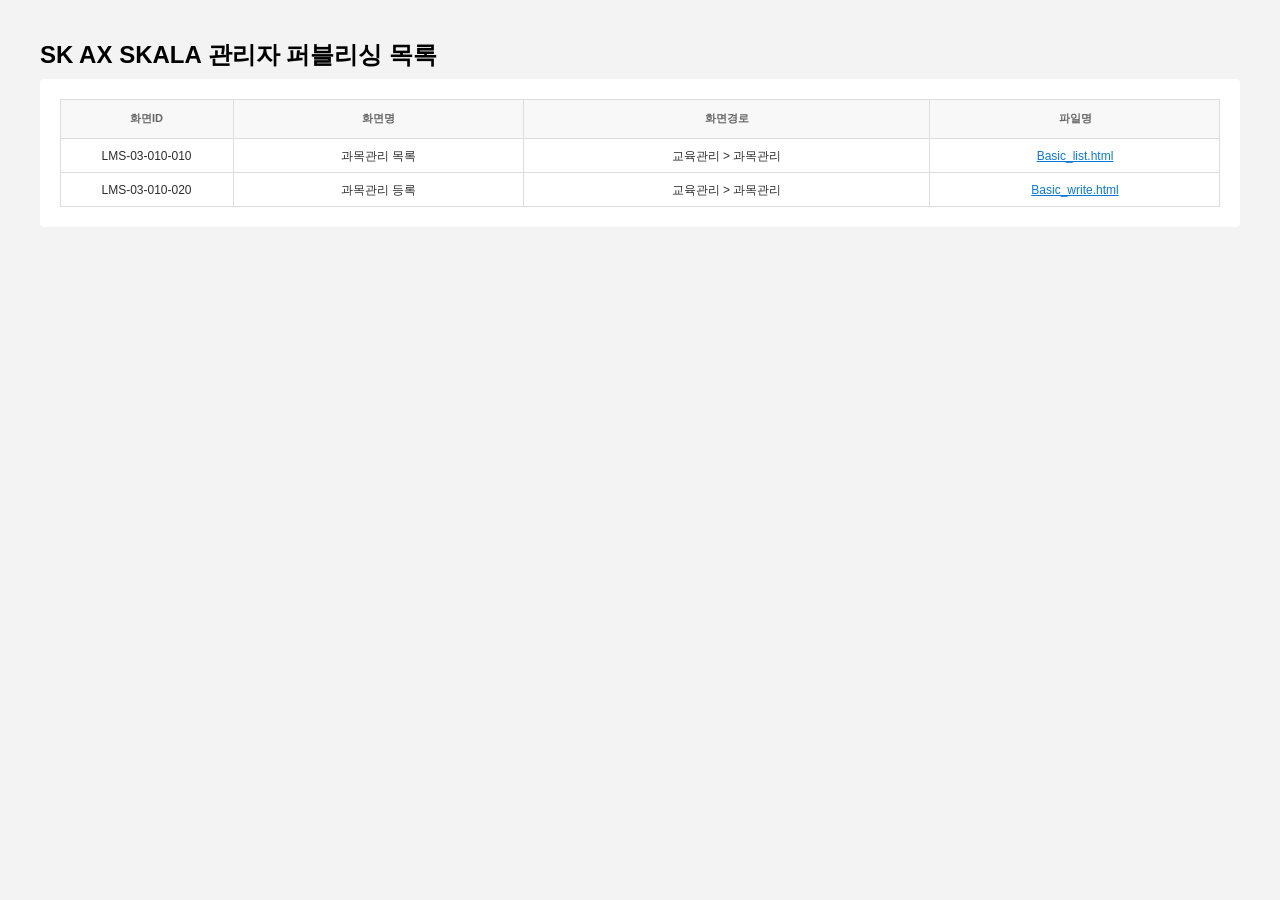
==== index.html @ d9c7ef39 "Add files via upload" ====
<!doctype html>
<html lang="ko">
<head>
  <meta charset="utf-8"><meta name="viewport" content="width=device-width, initial-scale=1">
  <title>SK AX SKALA 관리자 퍼블리싱 목록</title>
  <link rel="stylesheet" href="css/reset.css"><link rel="stylesheet" href="css/style.css">
  <style>
    .index-page { min-width:1280px; padding:40px; background:#f3f3f3; }
    .index-page h1 { color:var(--black); font-size:24px; font-weight:600; line-height:29px; }
    .index-panel { margin-top:10px; padding:20px; border-radius:4px; background:#fff; }
    .index-panel table td a { color:var(--blue); text-decoration:underline; }
    .index-panel table td a:hover { font-weight:600; }
  </style>
</head>
<body class="index-page">
  <h1>SK AX SKALA 관리자 퍼블리싱 목록</h1>
  <section class="index-panel">
    <div class="table-wrap">
      <table>
        <caption class="sr-only">퍼블리싱 화면 목록</caption>
        <colgroup><col style="width:15%"><col style="width:25%"><col style="width:35%"><col style="width:25%"></colgroup>
        <thead><tr><th>화면ID</th><th>화면명</th><th>화면경로</th><th>파일명</th></tr></thead>
        <tbody>
          <tr><td>LMS-03-010-010</td><td>과목관리 목록</td><td>교육관리 &gt; 과목관리</td><td><a href="Basic_list.html">Basic_list.html</a></td></tr>
          <tr><td>LMS-03-010-020</td><td>과목관리 등록</td><td>교육관리 &gt; 과목관리</td><td><a href="Basic_write.html">Basic_write.html</a></td></tr>
        </tbody>
      </table>
    </div>
  </section>
</body>
</html>
---- css/style.css ----
@charset "utf-8";
:root { --blue:#0a78d8; --black:#000; --gray-900:#1d1d1d; --gray-800:#2d2d2d; --gray-700:#404b5c; --gray-500:#999; --text:#2d2d2d; --line:#ccc; }
body { min-width:1280px; color:var(--text); background:#f3f3f3; font-family:Pretendard,"Noto Sans KR",Arial,sans-serif; font-size:12px; }
button,input,select { font-family:inherit; }
.svg-sprite { position:absolute; width:0; height:0; overflow:hidden; }

.top-header { position:fixed; z-index:20; top:0; left:0; display:flex; width:100%; height:80px; border-bottom:1px solid #ccc; background:#fff; }
.top-header__logo { display:flex; align-items:center; justify-content:center; width:256px; height:80px; }
.top-header__logo img { width:91px; height:48px; object-fit:cover; }
.lnb { display:flex; height:80px; margin-left:20px; }
.lnb .lnb-link { display:flex; align-items:center; justify-content:center; min-width:100px; padding:0 16px; color:var(--black); font-size:15px; font-weight:500; }
.account { display:flex; align-items:center; gap:14px; height:80px; margin-left:auto; padding-right:60px; white-space:nowrap; }
.account > span { color:var(--gray-900); font-size:14px; font-weight:400; }
.account strong { font-size:16px; font-weight:600; }
.account select { width:115px; height:32px; padding:0 30px 0 10px; border:1px solid #ccc; border-radius:3px; color:var(--gray-500); background:#fff url("../images/icons/chevron-down.svg") no-repeat right 7px center/24px 24px; font-size:12px; font-weight:400; appearance:none; }
.icon-button { width:24px; height:24px; color:#222; }
.icon-button img { width:24px; height:24px; }
.logout { display:flex; align-items:center; gap:6px; margin-left:10px; color:var(--gray-900); font-size:14px; font-weight:400; }
.logout img { width:16px; height:16px; }

.sidebar { position:fixed; z-index:10; top:80px; bottom:0; left:0; width:256px; background:#fff; box-shadow:3px 0 9px rgba(0,0,0,.12); transition:transform .25s ease; }
.sidebar-tabs { display:flex; height:48px; }
.sidebar-tabs button { display:flex; align-items:center; justify-content:center; gap:8px; width:128px; border-bottom:1px solid #ddd; color:var(--gray-900); font-size:13px; font-weight:400; }
.sidebar-tabs img { width:24px; height:24px; }
.sidebar-tabs button.is-active { border-bottom:2px solid var(--blue); font-weight:500; }
.side-nav { padding:8px 16px; }
.side-nav p { height:32px; padding-top:10px; color:var(--gray-500); font-size:10px; font-weight:600; }
.side-nav .side-parent { display:grid; grid-template-columns:24px 1fr 16px; align-items:center; width:224px; height:36px; padding:0 10px; color:var(--black); font-size:11px; font-weight:400; }
.side-nav .side-parent:hover { background:#f5f5f5; }
.side-nav .side-parent > img { width:16px; height:16px; object-fit:contain; }
.side-nav .side-parent > .arrow { justify-self:end; width:16px; height:16px; margin-right:-2px; transition:transform .3s ease; }
.side-nav .side-parent[aria-expanded="true"] > .arrow { transform:rotate(180deg); }
.side-sub { display:grid; grid-template-rows:0fr; width:224px; padding:0 14px; background:#fff; visibility:hidden; opacity:0; transition:grid-template-rows .3s ease,opacity .3s ease,visibility 0s linear .3s; }
.side-group.is-open > .side-sub { grid-template-rows:1fr; visibility:visible; opacity:1; transition:grid-template-rows .3s ease,opacity .3s ease,visibility 0s; }
.side-sub ul { min-height:0; overflow:hidden; padding:0 10px; border-left:1px solid #ddd; }
.side-sub a { display:flex; align-items:center; height:28px; padding:0 8px; border-radius:3px; color:var(--gray-900); font-size:10px; font-weight:400; }
.side-sub a:hover { background:#f5f5f5; }
.side-sub a.is-active { color:var(--blue); background:#f4f8fb; font-weight:600; }
.lnb .lnb-link.is-active { color:var(--blue); box-shadow:inset 0 -2px 0 var(--blue); font-weight:600; }
.lnb-item { position:relative; height:80px; }
.lnb-item > .lnb-link { height:80px; }
.lnb-item:hover > .lnb-link { color:var(--blue); font-weight:600; }
.lnb-dropdown { position:absolute; z-index:30; top:66px; left:50%; display:none; width:192px; padding:5px; border-radius:6px; background:#fff; box-shadow:0 6px 20px rgba(0,0,0,.2),0 2px 6px rgba(0,0,0,.12); transform:translateX(-50%); }
.lnb-item:hover > .lnb-dropdown { display:block; }
.lnb-dropdown a { display:flex; align-items:center; justify-content:space-between; gap:8px; width:182px; height:32px; padding:6px 8px; border-radius:3px; color:var(--gray-900); font-size:14px; font-weight:500; line-height:20px; white-space:nowrap; }
.lnb-dropdown a:hover { color:var(--blue); background:#f4f8fb; }
.lnb-dropdown img { flex:0 0 16px; width:16px; height:16px; }
.bookmark-nav { padding:8px 16px; }
.bookmark-nav a { display:grid; grid-template-columns:16px 1fr 16px; align-items:center; gap:8px; width:224px; height:36px; padding:0 8px; color:var(--gray-900); font-size:11px; font-weight:400; }
.bookmark-nav a:hover,.bookmark-nav a.is-active { background:#f5f5f5; }
.bookmark-nav img { width:16px; height:16px; }
.bookmark-nav .arrow { justify-self:end; cursor:grab; touch-action:none; }
.bookmark-nav .bookmark-remove { cursor:pointer; }
.bookmark-nav a { user-select:none; }
.bookmark-nav a.is-dragging { background:#f5f5f5; box-shadow:0 2px 6px rgba(0,0,0,.18); }
.bookmark-nav a.is-dragging .arrow { cursor:grabbing; }
[data-sidebar-panel][hidden] { display:none; }
.sidebar-rail { position:absolute; top:384px; right:-24px; display:flex; flex-direction:column; align-items:center; width:24px; height:78px; padding:6px 4px 8px; border:0; border-radius:0 4px 4px 0; color:#fff; background:var(--blue); font-size:12px; font-weight:500; line-height:12px; }
.sidebar-rail img { width:16px; height:16px; flex:0 0 16px; }
.sidebar-rail span { display:block; }

.content { margin:80px 39px 0 296px; padding-top:20px; transition:margin-left .25s ease; }
.admin-page.is-sidebar-closed .sidebar { transform:translateX(-256px); }
.admin-page.is-sidebar-closed .content { margin-left:40px; }
.content > h1 { width:100%; height:29px; color:var(--black); font-size:24px; font-weight:600; line-height:29px; }
.search-panel { overflow:hidden; height:210px; margin-top:10px; padding:20px; border-radius:4px; background:#fff; transition:height .2s ease; }
.section-heading { display:flex; align-items:center; justify-content:space-between; height:36px; padding-bottom:10px; border-bottom:1px solid #ddd; transition:height .2s ease,padding-bottom .2s ease,border-bottom-width .2s ease; }
.section-heading h2 { color:var(--gray-900); font-size:16px; font-weight:600; }
.fold-button { display:flex; white-space:nowrap; align-items:center; justify-content:space-between; gap:2px; width:109px; height:22px; padding:0 7px 0 11px; border:1px solid #999; border-radius:3px; color:#666; background:#fff; font-size:13px; font-weight:500; }
.fold-button img { width:16px; height:16px; transition:transform .2s ease; }
.fold-button.is-collapsed { width:120px; }
.fold-button.is-collapsed img { transform:rotate(180deg); }
.search-panel.is-collapsed .section-heading { height:26px; padding-bottom:0; border-bottom-width:0; }
.search-fields,.search-actions { opacity:1; visibility:visible; transition:opacity .2s ease,visibility 0s; }
.search-panel.is-collapsed .search-fields,.search-panel.is-collapsed .search-actions { opacity:0; visibility:hidden; transition:opacity .2s ease,visibility 0s linear .2s; }
.search-fields { display:grid; grid-template-columns:1fr 1fr; grid-template-rows:30px 30px; gap:10px 25px; height:90px; padding-top:10px; border-bottom:1px solid #ddd; }
.field-row { display:grid; grid-template-columns:90px 380px; align-items:center; padding-left:20px; }
.field-row label { color:var(--gray-800); font-size:12px; font-weight:400; }
.field-row--right { grid-column:2; grid-template-columns:88px 380px; padding-left:20px; }
.field-row input,.field-row select { width:380px; height:30px; padding:0 10px; border:1px solid #ccc; border-radius:3px; color:var(--gray-500); background:#fff; outline:none; font-size:12px; font-weight:400; }
.field-row select { padding-right:32px; background:#fff url("../images/icons/chevron-down.svg") no-repeat right 7px center/24px 24px; appearance:none; }
.field-row input::placeholder { color:var(--gray-500); }
.field-row input:focus,.field-row select:focus { border-color:var(--blue); }
.search-actions { display:flex; justify-content:flex-end; gap:8px; padding-top:10px; }
.btn { display:inline-flex; align-items:center; justify-content:center; gap:2px; min-width:80px; height:34px; padding:0 14px; border-radius:3px; font-size:13px; font-weight:500; }
.btn img { width:16px; height:16px; }
.btn--gray { color:var(--gray-900); background:#ddd; }
.btn--primary { color:#fff; background:var(--blue); }
.search-actions .btn { justify-content:flex-start; padding:0; }
.search-actions .btn--gray img { margin-left:13px; }
.search-actions .btn--primary img { margin-left:18.5px; }
.btn--outline { height:30px; color:var(--blue); border:1px solid var(--blue); background:#fff; }

.result-panel { height:262px; margin-top:10px; padding:20px; background:#fff; }
.result-top { display:flex; align-items:center; justify-content:space-between; height:30px; margin-bottom:10px; }
.result-top h2 { color:var(--gray-700); font-size:18px; font-weight:700; }
.result-top h2 span { color:var(--gray-900); font-size:10px; font-weight:400; }
.table-wrap { position:relative; width:100%; overflow:hidden; }
.table-wrap::after { content:""; position:absolute; inset:0; border:1px solid #ddd; pointer-events:none; }
table { width:100%; table-layout:fixed; border-collapse:separate; border-spacing:0; }
.result-panel table col:nth-child(1) { width:3.2%; }
.result-panel table col:nth-child(2) { width:7.8%; }
.result-panel table col:nth-child(3) { width:36.2%; }
.result-panel table col:nth-child(4),.result-panel table col:nth-child(5),.result-panel table col:nth-child(6),.result-panel table col:nth-child(8) { width:6.5%; }
.result-panel table col:nth-child(7),.result-panel table col:nth-child(9) { width:10.2%; }
.result-panel table col:nth-child(10) { width:6.4%; }
th,td { overflow:hidden; height:34px; padding:0 12px; border-right:1px solid #ddd; border-bottom:1px solid #ddd; text-align:center; text-overflow:ellipsis; white-space:nowrap; }
th:last-child,td:last-child { border-right:0; }
tbody tr:last-child td { border-bottom:0; }
thead th { height:40px; color:#666; background:#f8f8f8; font-size:12px; font-weight:600; }
tbody td { color:var(--gray-800); background:#fff; font-size:12px; font-weight:400; }
tbody tr:hover td { background:#eef4f7; }
td.subject { text-align:left; font-weight:600; text-decoration:underline; }
.table-bottom { position:relative; display:flex; align-items:center; justify-content:center; height:30px; margin-top:10px; }
.table-bottom > select { position:absolute; left:0; width:57px; height:30px; padding:0 26px 0 9px; border:1px solid #ccc; border-radius:3px; color:#999; background:#fff url("../images/icons/chevron-down.svg") no-repeat right 3px center/24px 24px; font-size:12px; font-weight:400; appearance:none; }
.table-bottom > span { position:absolute; right:0; color:var(--gray-800); font-size:12px; font-weight:400; }
.pagination { display:flex; align-items:center; justify-content:center; gap:4px; height:24px; }
.pagination button { min-width:24px; height:24px; padding:0 6px; border:1px solid #ccc; border-radius:3px; color:#333; background:#fff; font-size:12px; }
.pagination button img { display:block; width:24px; height:24px; margin:-1px -7px; }
.pagination button:first-child,.pagination button:nth-child(2),.pagination button:nth-last-child(-n+2) { border-color:transparent; }
.pagination button.is-active { color:#fff; border-color:var(--blue); background:var(--blue); }

@media(max-width:1600px) {
  .lnb .lnb-link { min-width:82px; padding:0 9px; font-size:12px; }
  .account { gap:9px; padding-right:24px; }
  .content { min-width:950px; }
  .field-row { grid-template-columns:70px minmax(0,1fr); padding-left:0; }
  .field-row--right { padding-left:20px; }
  .field-row input,.field-row select { width:100%; }
  th,td { padding-right:7px; padding-left:7px; }
  thead th { padding-right:2px; padding-left:2px; font-size:11px; }
}

@media(min-width:1921px) {
  .content { margin-right:2.03vw; }
}

/* ===== 등록(Basic_write) ===== */
.page-title { display:flex; align-items:center; gap:8px; height:30px; }
.page-title h1 { color:var(--gray-900); font-size:24px; font-weight:600; line-height:29px; }
.bookmark-toggle { display:flex; align-items:center; justify-content:center; width:18px; height:29px; }
.bookmark-toggle img { width:18px; height:18px; }
.bookmark-toggle.is-on img { filter:invert(62%) sepia(62%) saturate(1500%) hue-rotate(2deg) brightness(100%); }
.content > .page-title { margin-bottom:10px; }
.write-panel { padding:20px; border-radius:4px; background:#fff; }
.write-table { margin-bottom:10px; }
.write-table th, .write-table td { height:40px; padding:0 10px; border-right:0; border-bottom:1px solid #ddd; text-align:left; white-space:normal; }
.write-table::after { border-right-width:0; border-left-width:0; }
.write-table th { width:160px; padding:0 12px; color:var(--gray-800); background:#f8f8f8; font-size:12px; font-weight:600; }
.write-table td { background:#fff; font-weight:400; }
.write-table td { padding-left:9px; border-left:1px solid #ddd; }
.write-table tr:last-child th, .write-table tr:last-child td { border-bottom:0; }
.write-table .req { color:#f04a3b; }
.write-table tr.row-tall th, .write-table tr.row-tall td { height:117px; }
.write-table tr.row-file1 th, .write-table tr.row-file1 td { height:188px; }
.write-table tr.row-file2 th, .write-table tr.row-file2 td { height:183px; }
.write-table td { padding-top:5px; padding-bottom:4px; }
.write-table tr:last-child td { padding-bottom:5px; }
.write-table tr.row-tall td, .write-table tr.row-file1 td, .write-table tr.row-file2 td { padding-top:8px; padding-bottom:7px; }
.ctl { display:block; width:380px; height:30px; padding:0 12px; border:1px solid #ccc; border-radius:4px; color:#0f172a; background:#fff; outline:none; font-size:12px; font-weight:400; }
.ctl::placeholder { color:#71717a; }
.ctl:focus { border-color:var(--blue); }
select.ctl { padding-right:32px; color:#999; background:#fff url("../images/icons/chevron-down.svg") no-repeat right 7px center/24px 24px; appearance:none; }
.ctl:disabled { border-color:#ccc; color:#999; background:#f2f2f2; }
.ctl:disabled::placeholder { color:#999; }
.btn-survey { display:inline-flex; align-items:center; justify-content:center; gap:4px; width:93px; height:30px; padding:0 12px; border-radius:4px; color:#fff; background:#0b53b1; font-size:13px; font-weight:500; }
.btn-survey img { width:16px; height:16px; }
.textarea-box { width:100%; }
.textarea-box textarea { display:block; width:100%; height:80px; padding:10px 12px; border:1px solid #ccc; border-radius:6px; background:#fff; outline:none; resize:none; color:var(--gray-900); font-size:12px; line-height:14px; }
.textarea-box textarea::placeholder { color:#999; }
.textarea-box textarea:focus { border-color:var(--blue); }
.counter { display:flex; align-items:center; justify-content:flex-end; gap:2px; height:17px; margin-top:4px; color:#999; font-size:12px; }
.counter span:first-child { color:var(--gray-800); }
.counter i { font-size:14px; font-style:normal; }
.radio-group { display:flex; width:119px; height:30px; }
.radio-group label { position:relative; display:flex; align-items:center; justify-content:center; width:60px; height:30px; border:1px solid #0b53b1; color:#0b53b1; background:#fff; font-size:13px; font-weight:500; cursor:pointer; }
.radio-group label + label { margin-left:-1px; border-radius:0 4px 4px 0; }
.radio-group label:first-child { border-radius:4px 0 0 4px; }
.radio-group label.is-checked { color:#fff; background:#0b53b1; }
.radio-group input { position:absolute; opacity:0; pointer-events:none; }
.chk input { display:block; width:14px; height:14px; margin:0; border:1px solid #999; border-radius:2px; background:#fff; appearance:none; cursor:pointer; }
.chk input:checked { background:#fff url("data:image/svg+xml,%3Csvg xmlns='http://www.w3.org/2000/svg' viewBox='0 0 14 14' fill='none'%3E%3Cpath d='M11.33 4L4.92 10.42L2 7.5' stroke='%230a78d8' stroke-width='1.5' stroke-linecap='round' stroke-linejoin='round'/%3E%3C/svg%3E") center/14px 14px no-repeat; }
.file-box { position:relative; width:100%; }
.file-box::after { content:""; position:absolute; inset:0; border:1px solid #ddd; pointer-events:none; }
.file-box > div { border-bottom:1px solid #ddd; }
.file-box > .file-note { border-bottom:0; }
.file-tools { display:flex; align-items:center; justify-content:flex-end; gap:8px; height:40px; padding:0 10px; background:#f8f8f8; }
.file-tools.is-short { height:35px; }
.btn-sm { display:inline-flex; align-items:center; justify-content:center; gap:2px; height:26px; padding:0 16px 0 12px; border:1px solid; border-radius:4px; background:#fff; font-size:13px; font-weight:500; }
.btn-sm img { width:16px; height:16px; }
.btn-sm--blue { min-width:95px; color:var(--blue); border-color:var(--blue); }
.btn-sm--gray { min-width:95px; color:#666; border-color:#999; }
.btn-sm--gray[data-file-clear] { min-width:92px; padding:0 12px; }
.file-head, .file-row { display:flex; align-items:center; height:40px; background:#f8f8f8; color:var(--gray-800); font-size:12px; }
.file-row { height:38px; background:#fff; border-bottom:1px solid #ddd; }
.file-list .file-row:last-child { border-bottom:0; }
.file-head .chk, .file-row .chk { display:flex; align-items:center; width:38px; padding-left:12px; }
.file-name { flex:1; padding:0 12px; overflow:hidden; text-overflow:ellipsis; white-space:nowrap; }
.file-size { width:80px; padding:0 12px; text-align:center; white-space:nowrap; }
.file-list:empty { display:none; }
.file-list { border-bottom:1px solid #ddd; }
.file-drop { display:flex; align-items:center; justify-content:center; height:60px; padding:10px 0 12px; color:var(--gray-800); font-size:12px; outline:none; }
.file-drop em { margin:0 2px; color:var(--blue); font-style:normal; font-weight:500; }
.file-drop.is-over { background:#f4f8fb; }
.file-note { display:flex; align-items:center; height:32px; padding:0 10px; color:var(--gray-800); font-size:12px; }
.file-note em { color:#f04a3b; font-style:normal; }
.write-actions { display:flex; justify-content:flex-end; gap:8px; height:34px; }
.write-actions .btn { min-width:80px; }

.write-table tbody tr:hover td { background:#fff; }
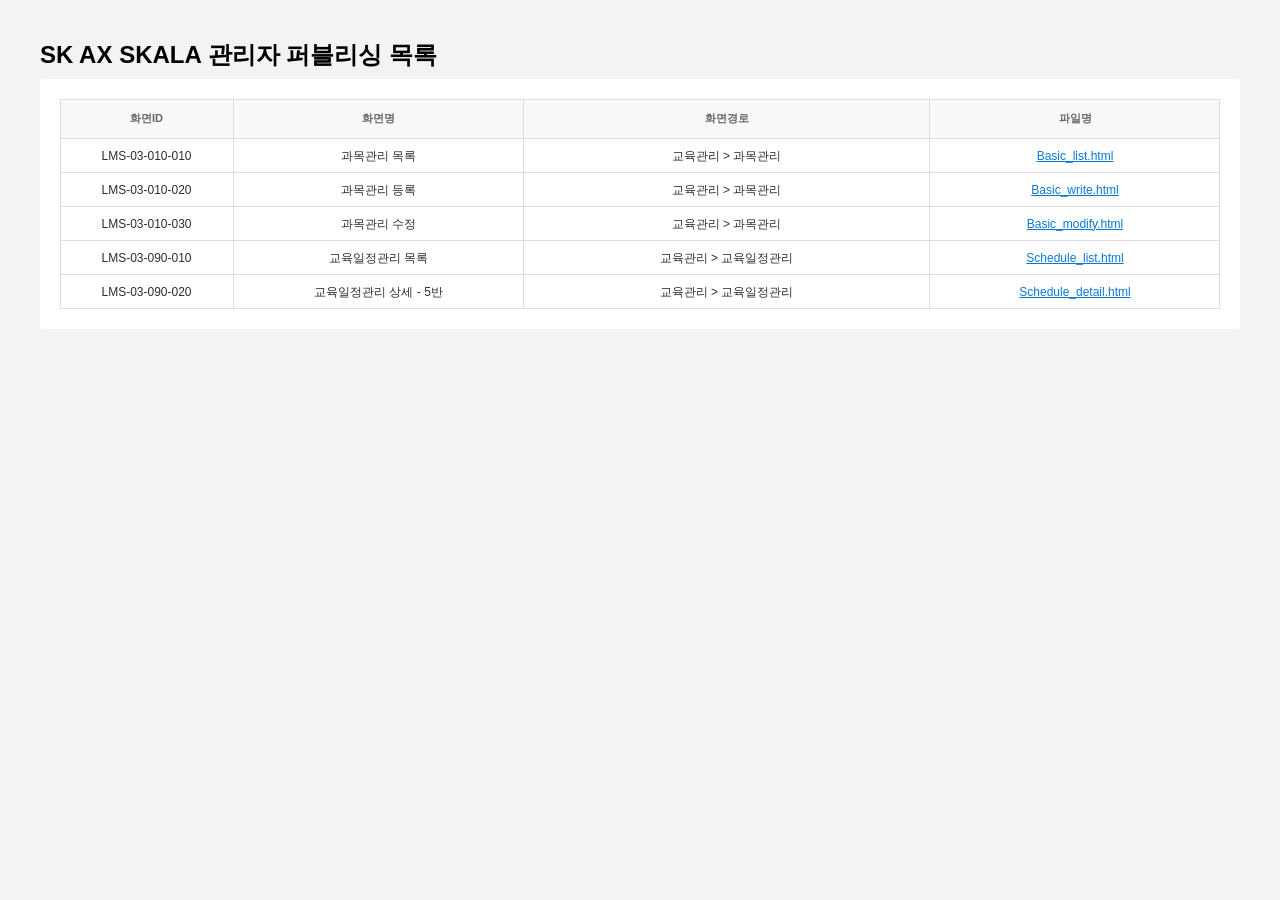
==== commit 7e89704b: "화면 추가 및 폴더구조 변경" ====
--- a/index.html
+++ b/index.html
@@ -23,6 +23,9 @@
         <tbody>
           <tr><td>LMS-03-010-010</td><td>과목관리 목록</td><td>교육관리 &gt; 과목관리</td><td><a href="Basic_list.html">Basic_list.html</a></td></tr>
           <tr><td>LMS-03-010-020</td><td>과목관리 등록</td><td>교육관리 &gt; 과목관리</td><td><a href="Basic_write.html">Basic_write.html</a></td></tr>
+          <tr><td>LMS-03-010-030</td><td>과목관리 수정</td><td>교육관리 &gt; 과목관리</td><td><a href="Basic_modify.html">Basic_modify.html</a></td></tr>
+          <tr><td>LMS-03-090-010</td><td>교육일정관리 목록</td><td>교육관리 &gt; 교육일정관리</td><td><a href="Schedule_list.html">Schedule_list.html</a></td></tr>
+          <tr><td>LMS-03-090-020</td><td>교육일정관리 상세 - 5반</td><td>교육관리 &gt; 교육일정관리</td><td><a href="Schedule_detail.html">Schedule_detail.html</a></td></tr>
         </tbody>
       </table>
     </div>
--- a/css/style.css
+++ b/css/style.css
@@ -91,19 +91,19 @@
 .search-actions .btn--primary img { margin-left:18.5px; }
 .btn--outline { height:30px; color:var(--blue); border:1px solid var(--blue); background:#fff; }
 
-.result-panel { height:262px; margin-top:10px; padding:20px; background:#fff; }
+.result-panel { min-height:262px; margin-top:10px; padding:20px; background:#fff; }
 .result-top { display:flex; align-items:center; justify-content:space-between; height:30px; margin-bottom:10px; }
 .result-top h2 { color:var(--gray-700); font-size:18px; font-weight:700; }
 .result-top h2 span { color:var(--gray-900); font-size:10px; font-weight:400; }
 .table-wrap { position:relative; width:100%; overflow:hidden; }
 .table-wrap::after { content:""; position:absolute; inset:0; border:1px solid #ddd; pointer-events:none; }
 table { width:100%; table-layout:fixed; border-collapse:separate; border-spacing:0; }
-.result-panel table col:nth-child(1) { width:3.2%; }
-.result-panel table col:nth-child(2) { width:7.8%; }
-.result-panel table col:nth-child(3) { width:36.2%; }
-.result-panel table col:nth-child(4),.result-panel table col:nth-child(5),.result-panel table col:nth-child(6),.result-panel table col:nth-child(8) { width:6.5%; }
-.result-panel table col:nth-child(7),.result-panel table col:nth-child(9) { width:10.2%; }
-.result-panel table col:nth-child(10) { width:6.4%; }
+.table--basic col:nth-child(1) { width:3.2%; }
+.table--basic col:nth-child(2) { width:7.8%; }
+.table--basic col:nth-child(3) { width:36.2%; }
+.table--basic col:nth-child(4),.table--basic col:nth-child(5),.table--basic col:nth-child(6),.table--basic col:nth-child(8) { width:6.5%; }
+.table--basic col:nth-child(7),.table--basic col:nth-child(9) { width:10.2%; }
+.table--basic col:nth-child(10) { width:6.4%; }
 th,td { overflow:hidden; height:34px; padding:0 12px; border-right:1px solid #ddd; border-bottom:1px solid #ddd; text-align:center; text-overflow:ellipsis; white-space:nowrap; }
 th:last-child,td:last-child { border-right:0; }
 tbody tr:last-child td { border-bottom:0; }
@@ -157,8 +157,8 @@
 .write-table td { padding-top:5px; padding-bottom:4px; }
 .write-table tr:last-child td { padding-bottom:5px; }
 .write-table tr.row-tall td, .write-table tr.row-file1 td, .write-table tr.row-file2 td { padding-top:8px; padding-bottom:7px; }
-.ctl { display:block; width:380px; height:30px; padding:0 12px; border:1px solid #ccc; border-radius:4px; color:#0f172a; background:#fff; outline:none; font-size:12px; font-weight:400; }
-.ctl::placeholder { color:#71717a; }
+.ctl { display:block; width:380px; height:30px; padding:0 12px; border:1px solid #ccc; border-radius:4px; color:var(--gray-900); background:#fff; outline:none; font-size:12px; font-weight:400; }
+.ctl::placeholder { color:#999; }
 .ctl:focus { border-color:var(--blue); }
 select.ctl { padding-right:32px; color:#999; background:#fff url("../images/icons/chevron-down.svg") no-repeat right 7px center/24px 24px; appearance:none; }
 .ctl:disabled { border-color:#ccc; color:#999; background:#f2f2f2; }
@@ -208,3 +208,97 @@
 .write-actions .btn { min-width:80px; }
 
 .write-table tbody tr:hover td { background:#fff; }
+
+/* ===== 전체메뉴 레이어팝업 ===== */
+.all-menu { position:fixed; z-index:100; inset:0; background:rgba(0,0,0,.4); opacity:0; visibility:hidden; transition:opacity .2s ease,visibility 0s linear .2s; }
+.all-menu.is-open { opacity:1; visibility:visible; transition:opacity .2s ease,visibility 0s; }
+.all-menu__popup { overflow:hidden; border-radius:12px; position:absolute; top:101px; left:50%; display:flex; flex-direction:column; width:1600px; max-width:calc(100% - 40px); max-height:calc(100% - 121px); background:#fff; box-shadow:0 10px 15px -3px rgba(0,0,0,.1),0 4px 6px -4px rgba(15,23,42,.1); transform:translate(-50%,8px); transition:transform .2s ease; }
+.all-menu.is-open .all-menu__popup { transform:translate(-50%,0); }
+.all-menu__title { display:flex; flex:0 0 61px; align-items:center; justify-content:space-between; height:61px; padding:0 32px; background:#043677; }
+.all-menu__title h2 { color:#fff; font-size:24px; font-weight:500; line-height:29px; }
+.all-menu__close { display:flex; width:24px; height:24px; }
+.all-menu__close img { width:24px; height:24px; }
+.all-menu__body { flex:1 1 auto; min-height:0; padding:40px; overflow:auto; background:#fff; }
+.all-menu__table { min-width:1400px; }
+.all-menu__head, .all-menu__grid { display:grid; grid-template-columns:repeat(8,minmax(0,1fr)); }
+.all-menu__head { border:1px solid #ccc; border-bottom:0; background:#edf2f6; }
+.all-menu__head span { display:flex; align-items:center; justify-content:center; height:39px; padding:0 10px; border-right:1px solid #ddd; color:var(--gray-900); font-size:16px; font-weight:600; }
+.all-menu__head span:last-child { border-right:0; }
+.all-menu__grid { min-height:698px; border:1px solid #ccc; border-top:0; border-bottom-color:#ddd; }
+.all-menu__grid ul { border-right:1px solid #ccc; }
+.all-menu__grid ul:last-child { border-right:0; }
+.all-menu__grid li { padding:3px 8px; }
+.all-menu__grid li a { overflow:hidden; text-overflow:ellipsis; display:flex; border-radius:4px; align-items:center; gap:2px; height:35px; padding:0 8px; color:var(--gray-900); font-size:14px; font-weight:500; white-space:nowrap; }
+.all-menu__grid li.is-sub a { color:#666; }
+.all-menu__grid li img { width:16px; height:16px; }
+.all-menu__grid li a:hover { color:var(--blue); background:#f4f8fb; }
+.all-menu__grid li.is-sub a:hover { color:var(--blue); }
+
+/* ===== 수정(Basic_modify) ===== */
+.survey-field { display:flex; align-items:center; gap:8px; }
+.badge { display:inline-flex; align-items:center; gap:4px; height:28px; padding:2px 6px 2px 12px; border:1px solid var(--blue); border-radius:6px; color:var(--blue); background:#f4f8fb; font-size:13px; font-weight:500; line-height:16px; white-space:nowrap; }
+.badge__remove { display:flex; width:24px; height:24px; }
+.badge__remove img { width:24px; height:24px; }
+select.ctl.is-selected { color:var(--gray-900); }
+
+/* ===== 교육일정관리 목록(Schedule_list) ===== */
+.search-panel--tall { height:290px; }
+.search-fields--4 { grid-template-rows:repeat(4,30px); height:170px; }
+.field-row--g28 { grid-template-columns:88px 380px; }
+.field-row--g30 { grid-template-columns:90px 380px; }
+.radio-group--3 { width:238px; }
+.radio-group--3 label { width:80px; }
+.radio-group--3 label:not(:first-child):not(:last-child) { border-radius:0; }
+.result-panel--title { min-height:247px; padding:20px 19px; }
+.result-panel--title .result-top { align-items:flex-start; height:21px; }
+.result-panel--title .result-top h2 { color:#2d2d2d; line-height:21px; }
+.result-panel--title .result-top .result-title { color:#2d2d2d; font-size:16px; font-weight:600; }
+.result-panel--title .result-top .result-count { color:#2d2d2d; font-size:10px; font-weight:400; }
+.th-sort { display:inline-flex; align-items:center; justify-content:center; }
+.th-sort img { width:24px; height:24px; }
+.table-bottom--24 { height:24px; }
+.table-bottom--24 > select { height:24px; padding-left:8px; }
+
+/* 검색결과 표: 화면이 좁아 표가 다 보이지 않으면 표 아래에 가로 스크롤 */
+.table-scroll { overflow-x:auto; overflow-y:hidden; scrollbar-width:thin; scrollbar-color:#ccc transparent; }
+.table--basic { min-width:1547px; }
+.table--schedule { min-width:1546px; }
+.table-scroll.is-scroll tbody tr:last-child td { border-bottom:1px solid #ddd; }
+
+/* ===== 교육일정관리 상세(Schedule_detail) ===== */
+.title-row { justify-content:space-between; }
+.btn-line { display:inline-flex; align-items:center; justify-content:center; gap:4px; min-width:80px; height:30px; padding:0 12px; border:1px solid; border-radius:4px; background:#fff; font-size:13px; font-weight:500; white-space:nowrap; }
+.btn-line img { width:16px; height:16px; }
+.btn-line--navy { color:#0b53b1; border-color:#0b53b1; }
+.btn-line--blue { color:var(--blue); border-color:var(--blue); }
+.btn-line--green { color:#33870b; border-color:#33870b; }
+.btn-line--fill { color:#fff; border-color:#0b53b1; background:#0b53b1; }
+.info-panel { display:flex; flex-direction:column; gap:10px; margin-top:10px; padding:20px 19px; background:#fff; }
+.info-table th, .info-table td { height:40px; text-align:left; }
+.info-table th { padding:0 12px; color:var(--gray-800); background:#f8f8f8; font-size:12px; font-weight:600; }
+.info-table td { padding:0 10px; font-size:12px; font-weight:400; }
+.info-table tr:last-child th { border-bottom:0; }
+.info-note { margin:0; color:#0b53b1; font-size:12px; font-weight:600; line-height:14px; }
+.search-fields--detail .field-row:not(.field-row--right) { grid-column:1; }
+.field-row--tab { grid-template-columns:90px 414px; }
+.field-row--r2 { grid-row:2; }
+.radio-group--7 { width:414px; }
+.radio-group label:not(:first-child):not(:last-child) { border-radius:0; }
+.result-panel--detail { min-height:514px; padding:20px 19px; }
+.result-top--detail { align-items:flex-end; }
+.legend { display:flex; align-items:center; gap:10px; height:24px; color:var(--gray-800); font-size:12px; }
+.legend b { font-weight:600; }
+.legend__item { display:flex; align-items:center; gap:6px; }
+.top-btns { display:flex; gap:8px; }
+.tag { display:inline-flex; align-items:center; justify-content:center; height:24px; padding:0 12px; border-radius:6px; font-size:13px; font-weight:500; line-height:16px; }
+.tag--off { color:var(--gray-900); background:#f2f2f2; }
+.tag--on { color:#33870b; background:#edfde5; }
+.table--detail { min-width:1545px; }
+.table--detail thead th { height:30px; }
+.table--detail td .chk, .table--detail th .chk { display:flex; justify-content:center; }
+.table--detail td.t-red { color:#f04a3b; }
+.teacher { display:inline-flex; align-items:center; gap:4px; }
+.teacher b { font-weight:600; }
+.sel26 { display:block; width:100%; height:26px; padding:0 32px 0 8px; border:1px solid #ccc; border-radius:4px; color:var(--gray-900); background:#fff url("../images/icons/chevron-down.svg") no-repeat right 7px center/24px 24px; outline:none; font-size:12px; font-weight:400; appearance:none; }
+.sel26:focus { border-color:var(--blue); }
+.chk input:disabled { border-color:#ccc; background:#f2f2f2; cursor:default; }
